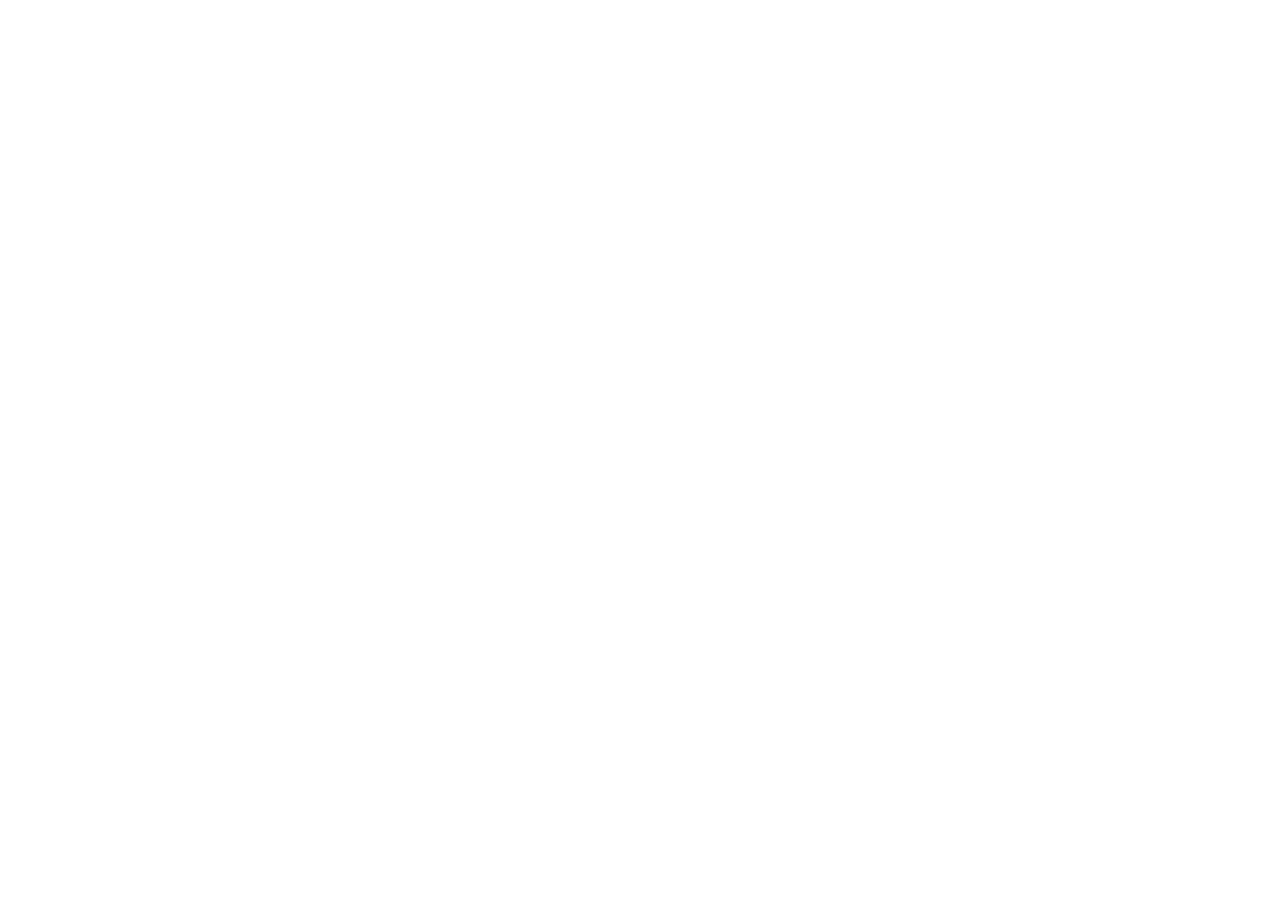
==== index.html @ 08a9cc9f "set basic html" ====
<!DOCTYPE html>
<html lang="en">
<head>
    <meta charset="UTF-8">
    <meta name="viewport" content="width=device-width, initial-scale=1.0">
    <title>Document</title>
</head>
<body>
    
</body>
</html>
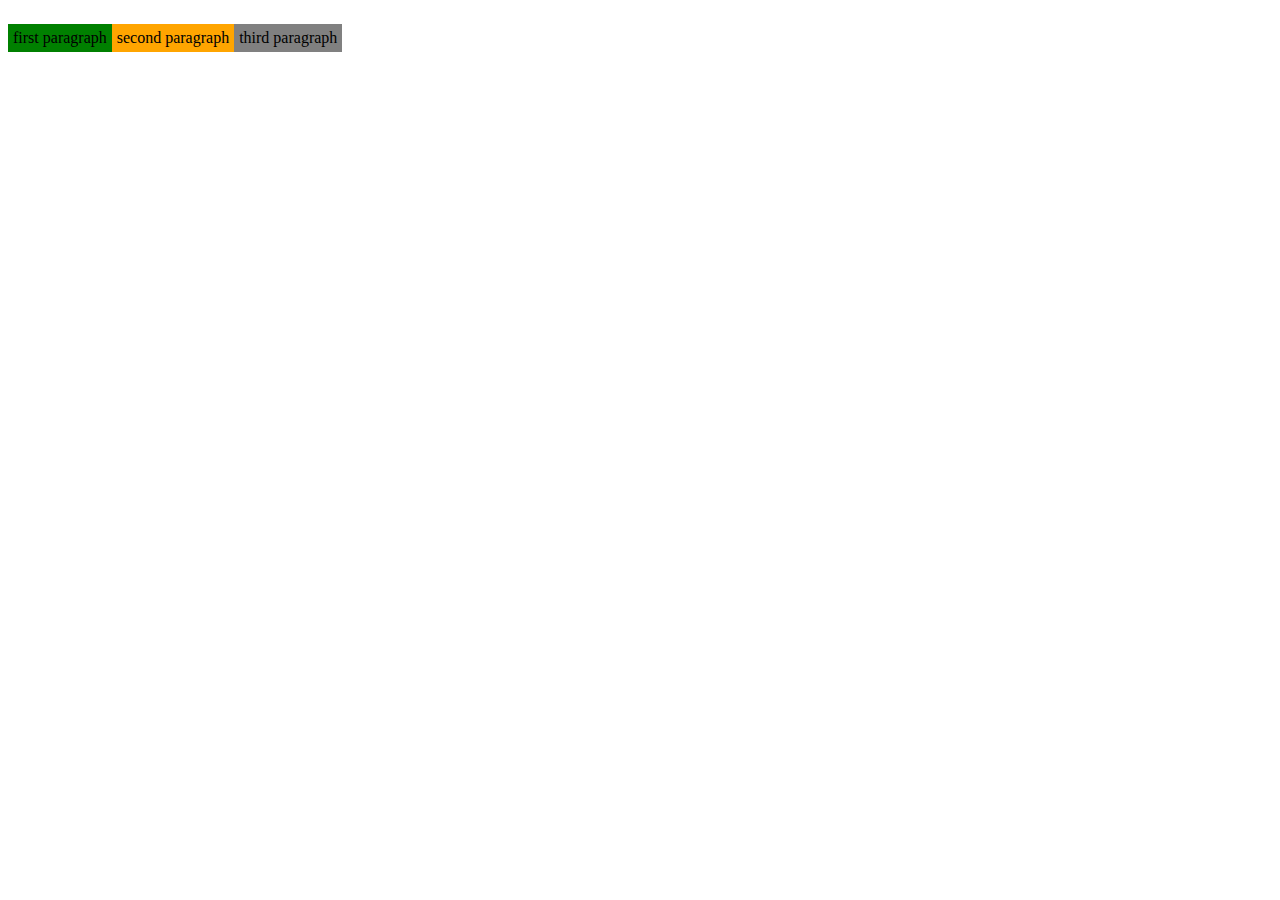
==== commit 1056e727: "exercice 1 paragraphes créés" ====
--- a/index.html
+++ b/index.html
@@ -3,9 +3,14 @@
 <head>
     <meta charset="UTF-8">
     <meta name="viewport" content="width=device-width, initial-scale=1.0">
+    <link rel="stylesheet" href="styles.css"/>
     <title>Document</title>
 </head>
 <body>
-    
+   <div id="main">
+    <p class="inline-paragraph first">first paragraph</p>
+    <p class="inline-paragraph second">second paragraph</p>
+    <p class="inline-paragraph third">third paragraph</p>
+   </div> 
 </body>
 </html>--- a/styles.css
+++ b/styles.css
@@ -0,0 +1,15 @@
+#main{
+    display: flex;
+}
+#main .inline-paragraph{
+    padding: 5px;
+}
+#main .first{
+    background-color: green;
+}
+#main .second{
+    background-color: orange;
+}
+#main .third{
+    background-color: gray;
+}
